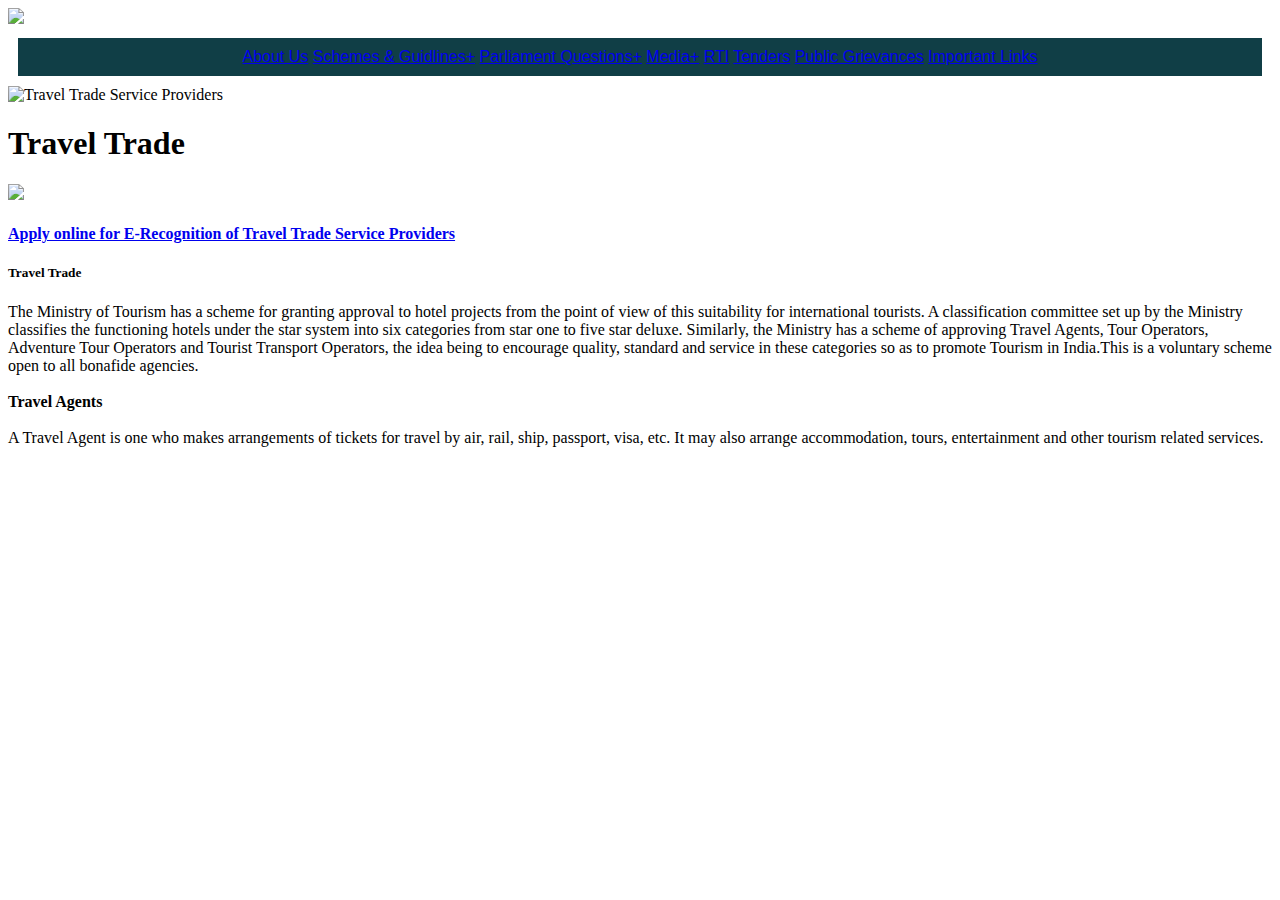
==== HTML/HTML/Tourisim.html @ 8ea99951 "Tourisim" ====
<!DOCTYPE html>
<html lang="en">

<head>
    <meta charset="UTF-8">
    <meta http-equiv="X-UA-Compatible" content="IE=edge">
    <meta name="viewport" content="width=device-width, initial-scale=1.0">
    <title color = blue>Travel Trade | Ministry of Toursim | Govt Of India</title>
    <link rel="stylesheet" href="stylesheet.css">
    <img src="/HTML/increbleindia.png">
    <header>
        <a href="#">About Us</a>
        <a href="#">Schemes & Guidlines+</a>
        <a href="#">Parliament Questions+</a>
        <a href="#">Media+</a>
        <a href="#">RTI</a>
        <a href="#">Tenders</a>
        <a href="#">Public Grievances</a>
        <a href="#">Important Links</a>

    </header>
    <img src="/HTML/banner_external.jpg" alt="Travel Trade Service Providers">

</head>

<body>
    <h1>Travel Trade</h1>
    <img src="https://tourism.gov.in/sites/default/files/2019-09/travel-and-trade_2.jpg">
    <h4>
        <a href="#">Apply online for E-Recognition of Travel Trade Service Providers</a>
    </h4>
    <h5>
        Travel Trade
    </h5>
    <p>The Ministry of Tourism has a scheme for granting approval to hotel projects from the point of view of this
        suitability for international tourists. A classification committee set up by the Ministry classifies the
        functioning hotels under the star system into six categories from star one to five star deluxe. Similarly, the
        Ministry has a scheme of approving Travel Agents, Tour Operators, Adventure Tour Operators and Tourist Transport
        Operators, the idea being to encourage quality, standard and service in these categories so as to promote
        Tourism in India.This is a voluntary scheme open to all bonafide agencies. <br>
        <br><strong>Travel Agents</strong> <br>
        <br> A Travel Agent is one who makes arrangements of tickets for travel by air, rail, ship, passport, visa, etc. It may also arrange accommodation, tours, entertainment and other tourism related services.

    </p>

</body>

</html>
---- HTML/HTML/stylesheet.css ----
header {
    font-size: 1em;
    background-color: rgb(16, 62, 70);
    font-family: 'Gill Sans', 'Gill Sans MT', Calibri, 'Trebuchet MS', sans-serif;
    color: rgb(255, 255, 255);
    margin: 10px;
    padding: 10px;
    text-align: center;
    font-weight: 400;

}
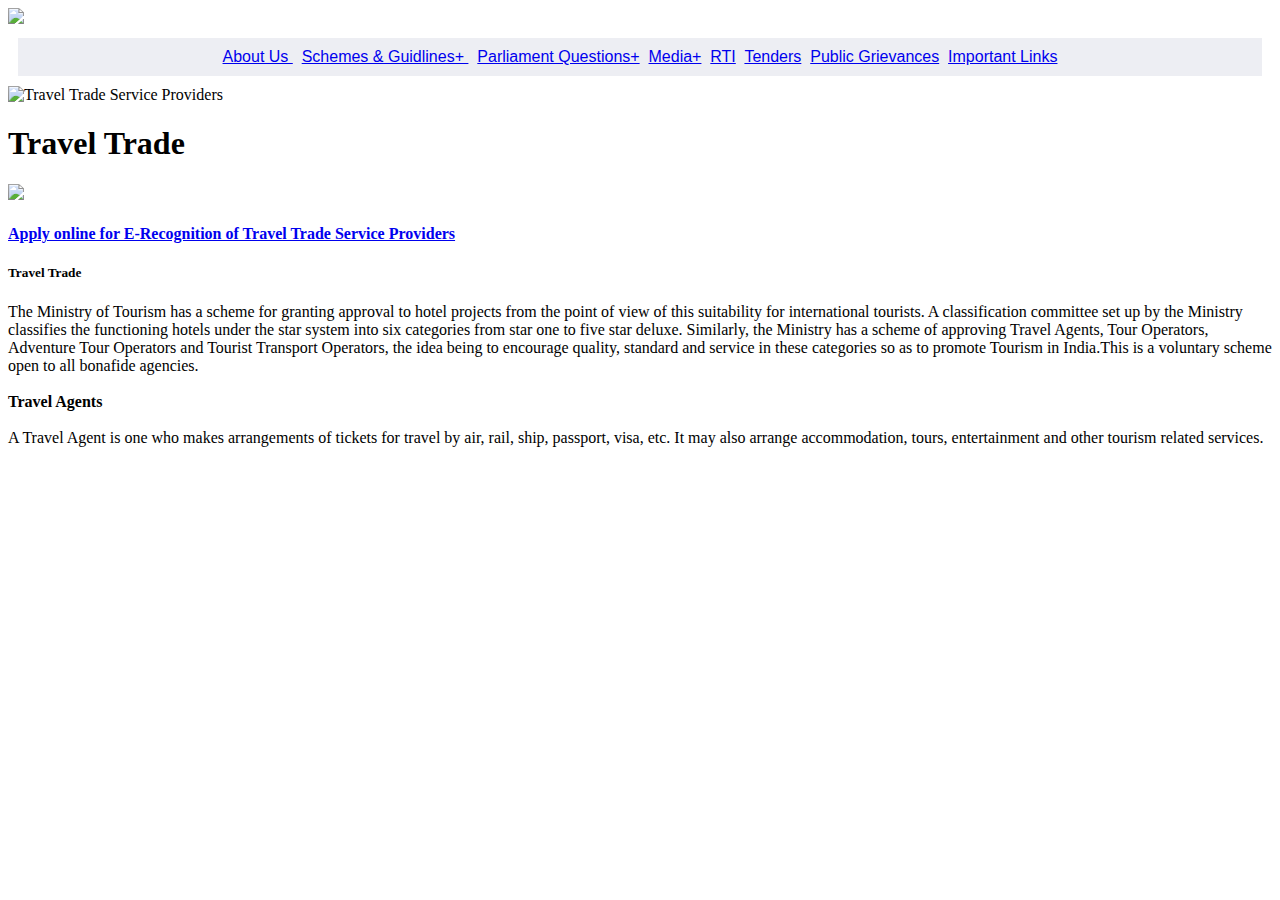
==== commit 1632f46f: "html" ====
--- a/HTML/HTML/Tourisim.html
+++ b/HTML/HTML/Tourisim.html
@@ -9,13 +9,13 @@
     <link rel="stylesheet" href="stylesheet.css">
     <img src="/HTML/increbleindia.png">
     <header>
-        <a href="#">About Us</a>
-        <a href="#">Schemes & Guidlines+</a>
-        <a href="#">Parliament Questions+</a>
-        <a href="#">Media+</a>
-        <a href="#">RTI</a>
-        <a href="#">Tenders</a>
-        <a href="#">Public Grievances</a>
+        <a href="#">About Us  </a>&nbsp
+        <a href="#">Schemes & Guidlines+  </a>&nbsp
+        <a href="#">Parliament Questions+</a>&nbsp
+        <a href="#">Media+</a>&nbsp
+        <a href="#">RTI</a>&nbsp
+        <a href="#">Tenders</a>&nbsp
+        <a href="#">Public Grievances</a>&nbsp
         <a href="#">Important Links</a>
 
     </header>
--- a/HTML/HTML/stylesheet.css
+++ b/HTML/HTML/stylesheet.css
@@ -1,6 +1,6 @@
 header {
     font-size: 1em;
-    background-color: rgb(16, 62, 70);
+    background-color: rgb(237, 238, 243);
     font-family: 'Gill Sans', 'Gill Sans MT', Calibri, 'Trebuchet MS', sans-serif;
     color: rgb(255, 255, 255);
     margin: 10px;
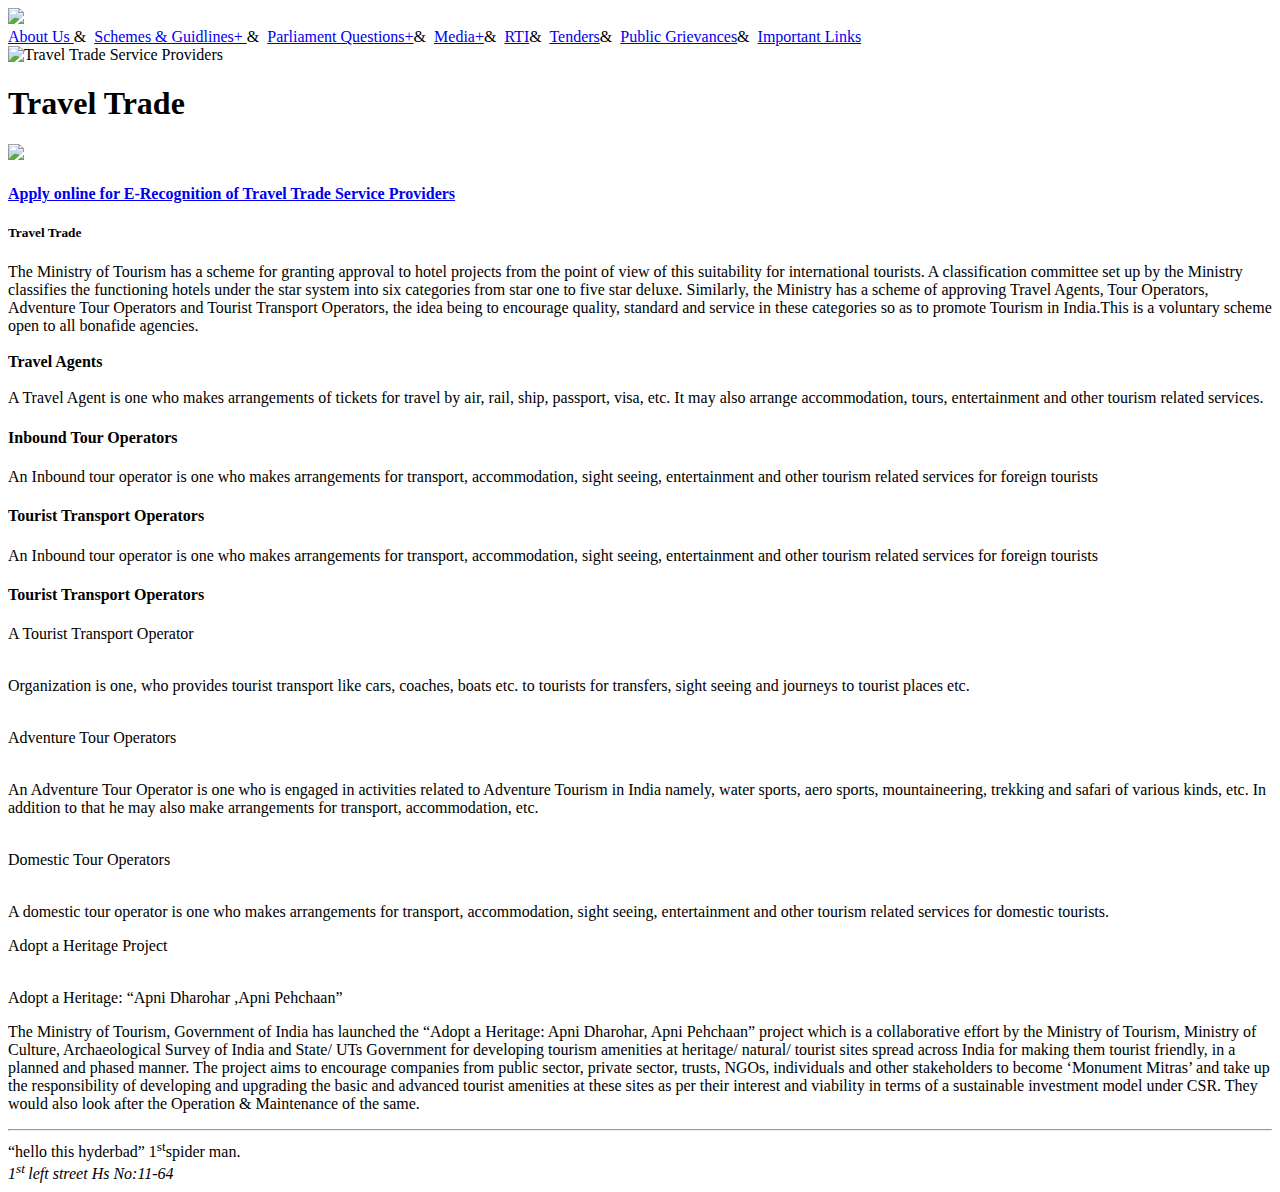
==== commit 413015f2: "spring-practise" ====
--- a/HTML/HTML/Tourisim.html
+++ b/HTML/HTML/Tourisim.html
@@ -5,17 +5,17 @@
     <meta charset="UTF-8">
     <meta http-equiv="X-UA-Compatible" content="IE=edge">
     <meta name="viewport" content="width=device-width, initial-scale=1.0">
-    <title color = blue>Travel Trade | Ministry of Toursim | Govt Of India</title>
+    <title color=blue>Travel Trade | Ministry of Toursim | Govt Of India</title>
     <link rel="stylesheet" href="stylesheet.css">
     <img src="/HTML/increbleindia.png">
     <header>
-        <a href="#">About Us  </a>&nbsp
-        <a href="#">Schemes & Guidlines+  </a>&nbsp
-        <a href="#">Parliament Questions+</a>&nbsp
-        <a href="#">Media+</a>&nbsp
-        <a href="#">RTI</a>&nbsp
-        <a href="#">Tenders</a>&nbsp
-        <a href="#">Public Grievances</a>&nbsp
+        <a href="#">About Us </a>&&nbsp
+        <a href="#">Schemes & Guidlines+ </a>&&nbsp
+        <a href="#">Parliament Questions+</a>&&nbsp
+        <a href="#">Media+</a>&&nbsp
+        <a href="#">RTI</a>&&nbsp
+        <a href="#">Tenders</a>&&nbsp
+        <a href="#">Public Grievances</a>&&nbsp
         <a href="#">Important Links</a>
 
     </header>
@@ -39,9 +39,62 @@
         Operators, the idea being to encourage quality, standard and service in these categories so as to promote
         Tourism in India.This is a voluntary scheme open to all bonafide agencies. <br>
         <br><strong>Travel Agents</strong> <br>
-        <br> A Travel Agent is one who makes arrangements of tickets for travel by air, rail, ship, passport, visa, etc. It may also arrange accommodation, tours, entertainment and other tourism related services.
+        <br> A Travel Agent is one who makes arrangements of tickets for travel by air, rail, ship, passport, visa, etc.
+        It may also arrange accommodation, tours, entertainment and other tourism related services.
+    <h4>
+        Inbound Tour Operators
+    </h4>
+    <p>
+        An Inbound tour operator is one who makes arrangements for transport, accommodation, sight seeing, entertainment
+        and other tourism related services for foreign tourists
+
 
     </p>
+    <h4>
+        Tourist Transport Operators
+    </h4>
+    <p>
+        An Inbound tour operator is one who makes arrangements for transport, accommodation, sight seeing, entertainment
+        and other tourism related services for foreign tourists
+    </p>
+    <h4>
+        Tourist Transport Operators
+    </h4>
+    <p>
+        A Tourist Transport Operator</p></br>
+    Organization is one, who provides tourist transport like cars, coaches, boats etc.
+    to tourists for transfers, sight seeing and journeys to tourist places etc.</p></br>
+
+    Adventure Tour Operators</p></br>
+    An Adventure Tour Operator is one who is engaged in activities related to Adventure Tourism in India namely,
+    water sports, aero sports, mountaineering, trekking and safari of various kinds, etc. In addition to that he may
+    also make arrangements for transport, accommodation, etc.</p></br>
+
+    Domestic Tour Operators</p></br>
+    A domestic tour operator is one who makes arrangements for transport, accommodation, sight seeing, entertainment
+    and other tourism related services for domestic tourists.<br>
+    </p>
+    <p> Adopt a Heritage Project</p></br>
+    Adopt a Heritage: “Apni Dharohar ,Apni Pehchaan”</p>
+    <p> The Ministry of Tourism, Government of India has launched the “Adopt a Heritage: Apni Dharohar, Apni Pehchaan”
+        project which is a collaborative effort by the Ministry of Tourism, Ministry of Culture, Archaeological Survey
+        of
+        India and State/ UTs Government for developing tourism amenities at heritage/ natural/ tourist sites spread
+        across
+        India for making them tourist friendly, in a planned and phased manner. The project aims to encourage companies
+        from public sector, private sector, trusts, NGOs, individuals and
+        other stakeholders to become ‘Monument Mitras’ and take up the responsibility of developing and upgrading the
+        basic and advanced tourist amenities at these sites as per their interest and viability in terms of a
+        sustainable investment model under CSR. They would also look after the Operation & Maintenance of the same.</p>
+        <hr>
+        <q>hello this hyderbad</q>
+        1<sup>st</sup>spider man.
+        <address>
+            1<sup>st </sup>left street
+            Hs No:11-64
+
+        </address>
+
 
 </body>
 
--- a/HTML/HTML/stylesheet.css
+++ b/HTML/HTML/stylesheet.css
@@ -1,11 +1,26 @@
-header {
-    font-size: 1em;
-    background-color: rgb(237, 238, 243);
-    font-family: 'Gill Sans', 'Gill Sans MT', Calibri, 'Trebuchet MS', sans-serif;
-    color: rgb(255, 255, 255);
-    margin: 10px;
-    padding: 10px;
-    text-align: center;
-    font-weight: 400;
-
+.row-header{
+    margin:0px auto;
+    padding:0px auto;
+}
+.row content{
+    margin:0 auto;
+    padding:50 px 0px 50px 0px;
+    border-bottom:1px ridge;
+    min-geight:400px;
+}
+.footer{
+    background-color:#D1c4E9;
+    margin:0px auto;
+    padding:20px 0px 20px 0px;
+}
+.jumbotron{
+    padding:70px 30px 70px 30px;
+    margin:0px auto;
+    background: #9575cd;
+    color:floralWhite;
+}
+.address{
+    font-size:90%;
+    margin:0px;
+    color:#0f0f0f;
 }